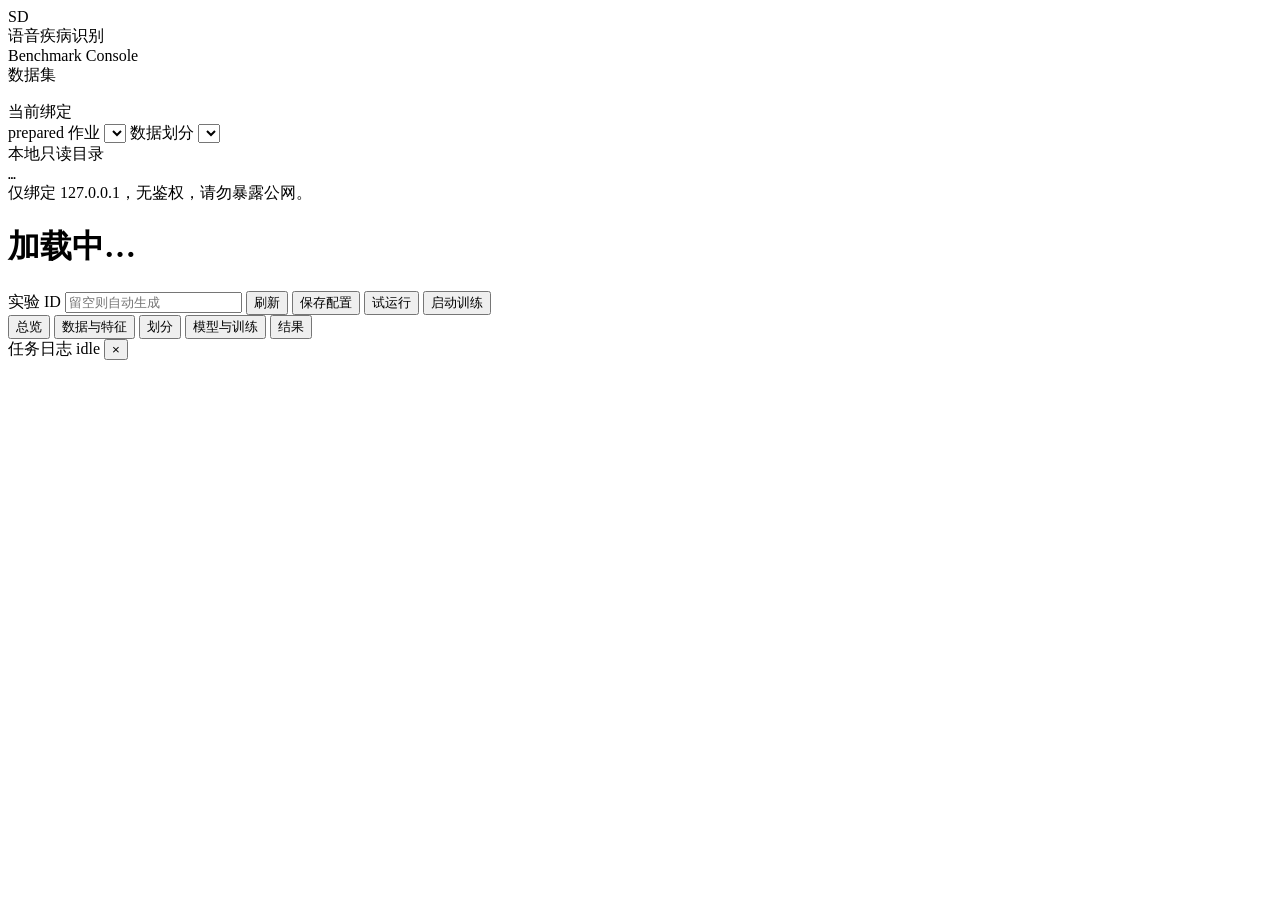
==== src/sddbench/web/static/index.html @ af72fea2 "feat(d12): 本地网页控制台与参数注册表 - 新增 web/schema.py：6 组 40 个参数的唯一注册表，校验后生成   preprocess/features/experiment " ====
<!doctype html>
<html lang="zh-CN">
<head>
  <meta charset="utf-8">
  <meta name="viewport" content="width=device-width, initial-scale=1">
  <title>语音疾病识别基准 · 控制台</title>
  <link rel="stylesheet" href="/static/style.css">
</head>
<body>
<div class="shell">
  <aside class="sidebar">
    <div class="brand">
      <div class="brand-mark">SD</div>
      <div>
        <div class="brand-title">语音疾病识别</div>
        <div class="brand-sub">Benchmark Console</div>
      </div>
    </div>

    <div class="side-label">数据集</div>
    <ul id="dataset-list" class="dataset-list"></ul>

    <div class="side-label">当前绑定</div>
    <div class="bind-box">
      <label>prepared 作业
        <select id="prepared-select"></select>
      </label>
      <label>数据划分
        <select id="split-select"></select>
      </label>
    </div>

    <div class="side-foot">
      <div>本地只读目录</div>
      <code id="workspace-path">…</code>
      <div class="hint">仅绑定 127.0.0.1，无鉴权，请勿暴露公网。</div>
    </div>
  </aside>

  <main class="main">
    <header class="topbar">
      <div>
        <h1 id="dataset-title">加载中…</h1>
        <div id="dataset-badges" class="badges"></div>
      </div>
      <div class="topbar-actions">
        <label class="exp-id">实验 ID
          <input id="experiment-id" placeholder="留空则自动生成">
        </label>
        <button class="btn ghost" id="refresh-btn">刷新</button>
        <button class="btn" id="save-btn">保存配置</button>
        <button class="btn" id="dry-btn">试运行</button>
        <button class="btn primary" id="train-btn">启动训练</button>
      </div>
    </header>

    <nav class="tabs" id="tabs">
      <button data-tab="overview" class="active">总览</button>
      <button data-tab="data">数据与特征</button>
      <button data-tab="split">划分</button>
      <button data-tab="model">模型与训练</button>
      <button data-tab="results">结果</button>
    </nav>

    <section id="panel" class="panel"></section>
  </main>
</div>

<div id="logbar" class="logbar hidden">
  <div class="logbar-head">
    <span id="log-title">任务日志</span>
    <span id="log-status" class="pill">idle</span>
    <button class="icon-btn" id="log-close">×</button>
  </div>
  <pre id="log-body"></pre>
</div>

<div id="toast" class="toast hidden"></div>
<script src="/static/app.js"></script>
</body>
</html>
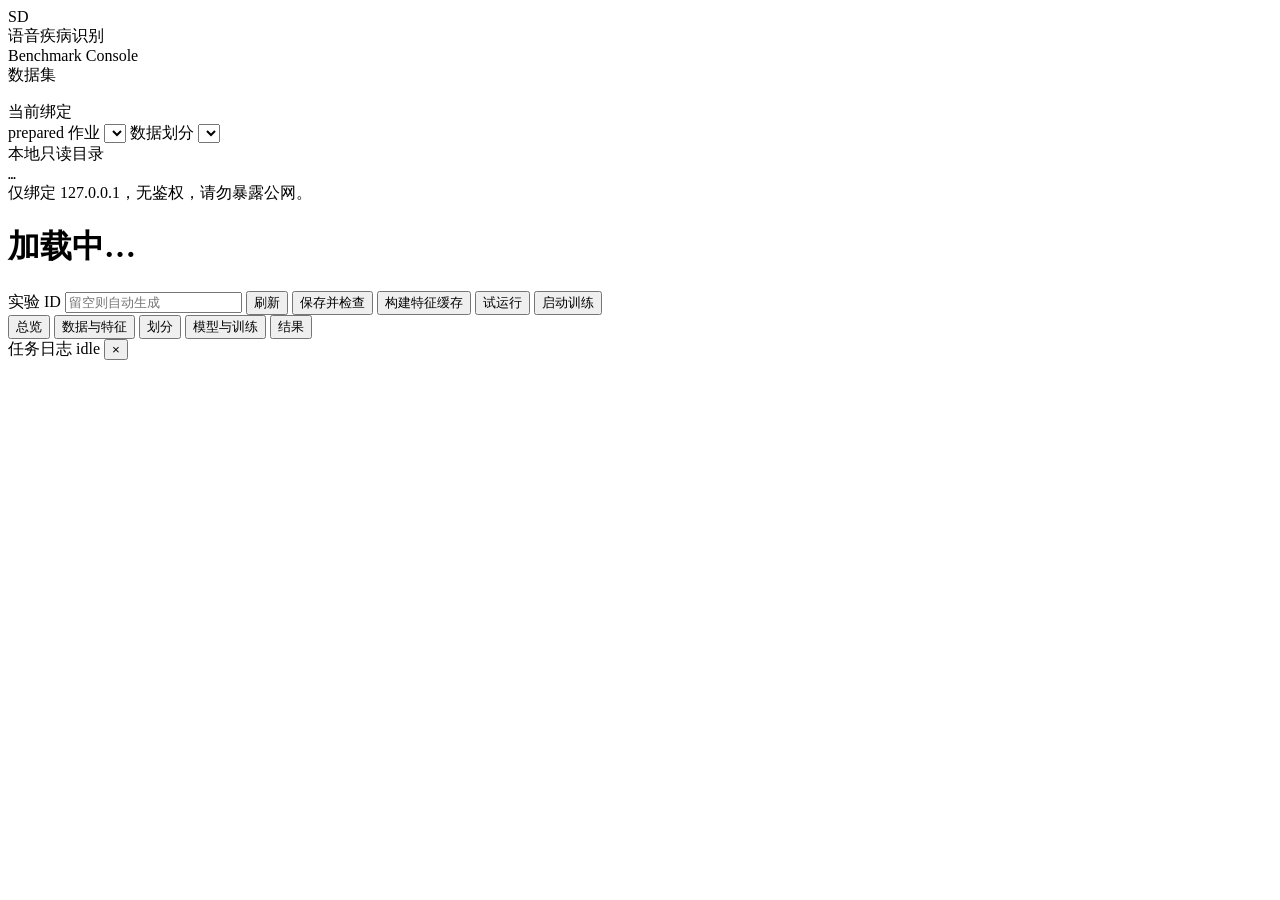
==== commit 55476914: "fix(F08,F11): share one execution plan; real ffmpeg decode fallback F08: add a read-only plan used b" ====
--- a/src/sddbench/web/static/index.html
+++ b/src/sddbench/web/static/index.html
@@ -48,7 +48,8 @@
           <input id="experiment-id" placeholder="留空则自动生成">
         </label>
         <button class="btn ghost" id="refresh-btn">刷新</button>
-        <button class="btn" id="save-btn">保存配置</button>
+        <button class="btn" id="save-btn">保存并检查</button>
+        <button class="btn" id="features-btn">构建特征缓存</button>
         <button class="btn" id="dry-btn">试运行</button>
         <button class="btn primary" id="train-btn">启动训练</button>
       </div>
